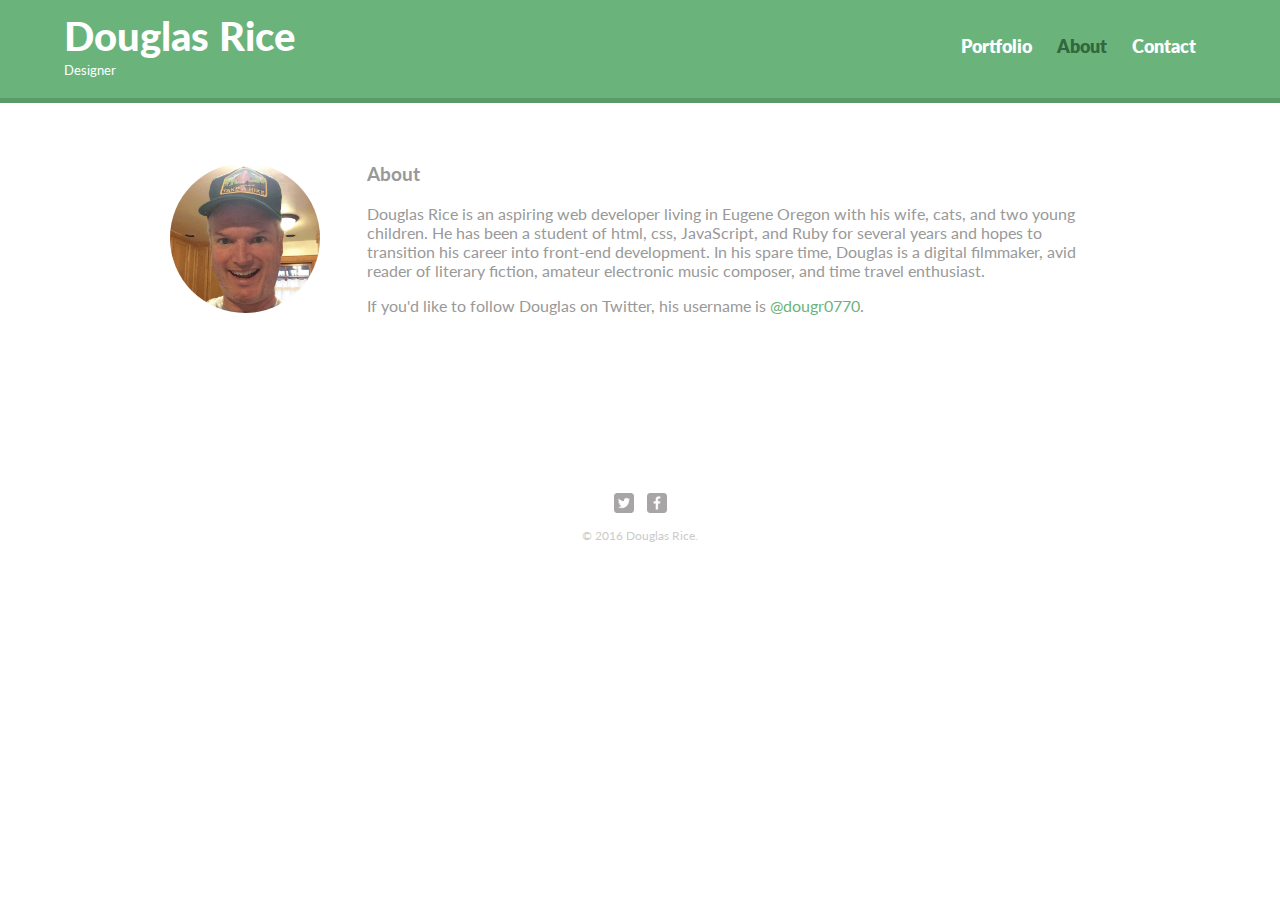
==== about.html @ 33dbeaab "Add first project files" ====
<!DOCTYPE html>
<html>
<head>
  <meta charset="utf-8">
  <title>Douglas Rice | Designer</title>
  <link rel="stylesheet" type="text/css" href="css/normalize.css">
  <link href='https://fonts.googleapis.com/css?family=Lato:400,400italic,900,700,700italic,900italic' rel='stylesheet' type='text/css'>
  <link rel="stylesheet" type="text/css" href="css/main.css">
  <link rel="stylesheet" type="text/css" href="css/responsive.css">
  <meta name="viewport" content="width=device-width, initial-scale=1.0">
</head>
  <body>
    <header>
      <a href="index.html" id="logo">
        <h1>Douglas Rice</h1>
        <h2>Designer</h2>
      </a>
      <nav>
        <ul>
          <li><a href="index.html">Portfolio</a></li>
          <li><a href="about.html" class="selected">About</a></li>
          <li><a href="contact.html">Contact</a></li>
        </ul> 
      </nav>
    </header>
    <div id="wrapper">
      <section>
        <img src="img/doug.png" alt="Photograph of Douglas Rice" class="profile-photo">
        <h3>About</h3>
        <p>Douglas Rice is an aspiring web developer living in Eugene Oregon with his wife, cats, and two young children. He has been a student of html, css, JavaScript, and Ruby for several years and hopes to transition his career into front-end development. In his spare time, Douglas is a digital filmmaker, avid reader of literary fiction, amateur electronic music composer, and time travel enthusiast.</p>
        <p>If you'd like to follow Douglas on Twitter, his username is <a href="http://twitter.com/dougr0770">@dougr0770</a>.</p>
      </section>
      <footer>
        <a href="http://twitter.com/dougr0770"><img src="img/twitter-wrap.png" alt="Twitter Logo" class="social-icon"></a>
        <a href="http://facebook.com/dangerbird64"><img src="img/facebook-wrap.png" alt="Facebook Logo" class="social-icon"></a>
        <p>&copy; 2016 Douglas Rice.</p>
      </footer>
    </div>
  </body>
</html>
---- css/main.css ----
/************************************
GENERAL
*************************************/

body {
  font-family: 'Lato', sans-serif;

}

#wrapper {
  max-width: 940px;
  margin: 0 auto;
  padding: 0 5%;
}

a {
  text-decoration: none;
}

img {
  max-width: 100%;
}

h3 {
  margin: 0 0 1em 0;
}



/************************************
HEADING
*************************************/

header {
  float: left;
  margin: 0 0 30px 0;
  padding: 5px 0 0 0;
  width: 100%;
}

#logo {
  text-align: center;
  margin: 0;
}

h1 {
  margin: 15px 0;
  font-size: 1.75em;
  font-weight: 900;
  line-height: 0.8em;
}

h2 {
  font-size: 0.75em;
  margin: -5px 0 0;
  font-weight: normal;
}



/************************************
NAVIGATION
*************************************/

nav {
  text-align: center;
  padding: 10px 0;
  margin: 20px 0 0;
}

nav ul {
  list-style: none;
  margin: 0 10px;
  padding: 0;
}

nav li {
  display: inline-block;
}

nav a {
  font-weight: 800;
  padding: 15px 10px;
}


/************************************
FOOTER
*************************************/

footer {
  font-size: 0.75em;
  text-align: center;
  clear: both;
  padding-top: 50px;
  color: #ccc;
}

.social-icon {
  width: 20px;
  height: 20px;
  margin: 0 5px;
}


/************************************
PAGE: PORTFOLIO
*************************************/

#gallery {
  margin: 0;
  padding: 0;
  list-style: none;
}

#gallery li {
  float: left;
  width: 45%;
  margin: 2.5%;
  background-color: #f5f5f5;
  color: #bdc3c7;
}

#gallery li a p {
  margin: 0;
  padding: 5%;
  font-size: 0.75em;
  color: #bdc3c7;
}



/************************************
PAGE: ABOUT
*************************************/

.profile-photo {
  display: block;
  max-width: 150px;
  margin: 0 auto 30px;
  border-radius: 100%;
}



/************************************
PAGE: CONTACT
*************************************/

.contact-info {
  list-style: none;
  padding: 0;
  margin: 0;
  font-size: 0.9em;
}

.contact-info a {
  display: block;
  min-height: 20px;
  background-repeat: no-repeat;
  background-size: 20px 20px;
  padding: 0 0 0 30px;
  margin: 0 0 10px;
}

.contact-info li.phone a {
  background-image: url('../img/phone.png')
}

.contact-info li.mail a {
  background-image: url('../img/mail.png')
}

.contact-info li.twitter a {
  background-image: url('../img/twitter.png')
}


/************************************
COLORS
*************************************/

/* site body */
body {
  background-color: #fff;
  color: #999;
}

/* green header */
header {
  background: #6ab47b;
  border-color: #599a68;
}

/* nav background on mobile */
nav {
  background: #599a68;
}

/* logo text */
h1, h2 {
  color: #fff;
}

/* links */
a {
  color: #6ab47b;
}

/* nav link */
nav a, nav a:visited {
  color: #fff;
}

/* selected nav link */
nav a.selected, nav a:hover {
  color: #32673f;
}
---- css/responsive.css ----
/*Fix the layout on small screen:*/
/*@media screen and (max-width: 479px) {
  
  #gallery li:nth-child(3n) {
    clear: left;
  }
}*/



@media screen and (min-width: 480px) {
  
  /************************************
  TWO COLUMN LAYOUT
  *************************************/

  #primary {
    width: 50%;
    float: left;
  }

  #secondary {
    width: 40%;
    float: right;
  }



  /************************************
  PAGE: PORTFOLIO
  *************************************/

  #gallery li {
    width: 28.3333%; /* 3 column page minus margins */
  }

  #gallery li:nth-child(4n) {
    clear: left;
  }



  /************************************
  PAGE: ABOUT
  *************************************/

  .profile-photo {
    float: left;
    margin: 0 5% 130px 0;
  }


}

@media screen and (min-width: 660px) {
  
  /************************************
  HEADER
  *************************************/

  nav {
    background: none;
    float: right;
    font-size: 1.125em;
    margin-right: 5%;
    text-align: right;
    width: 45%;
  }

  #logo {
    float: left;
    margin-left: 5%;
    text-align: left;
    width: 45%;
  }

  h1 {
    font-size: 2.5em;
  }

  h2 {
    font-size: 0.825em;
    margin-bottom: 20px;
  }

  header {
    border-bottom: 5px solid #599a68;
    margin-bottom: 60px;
  }


}
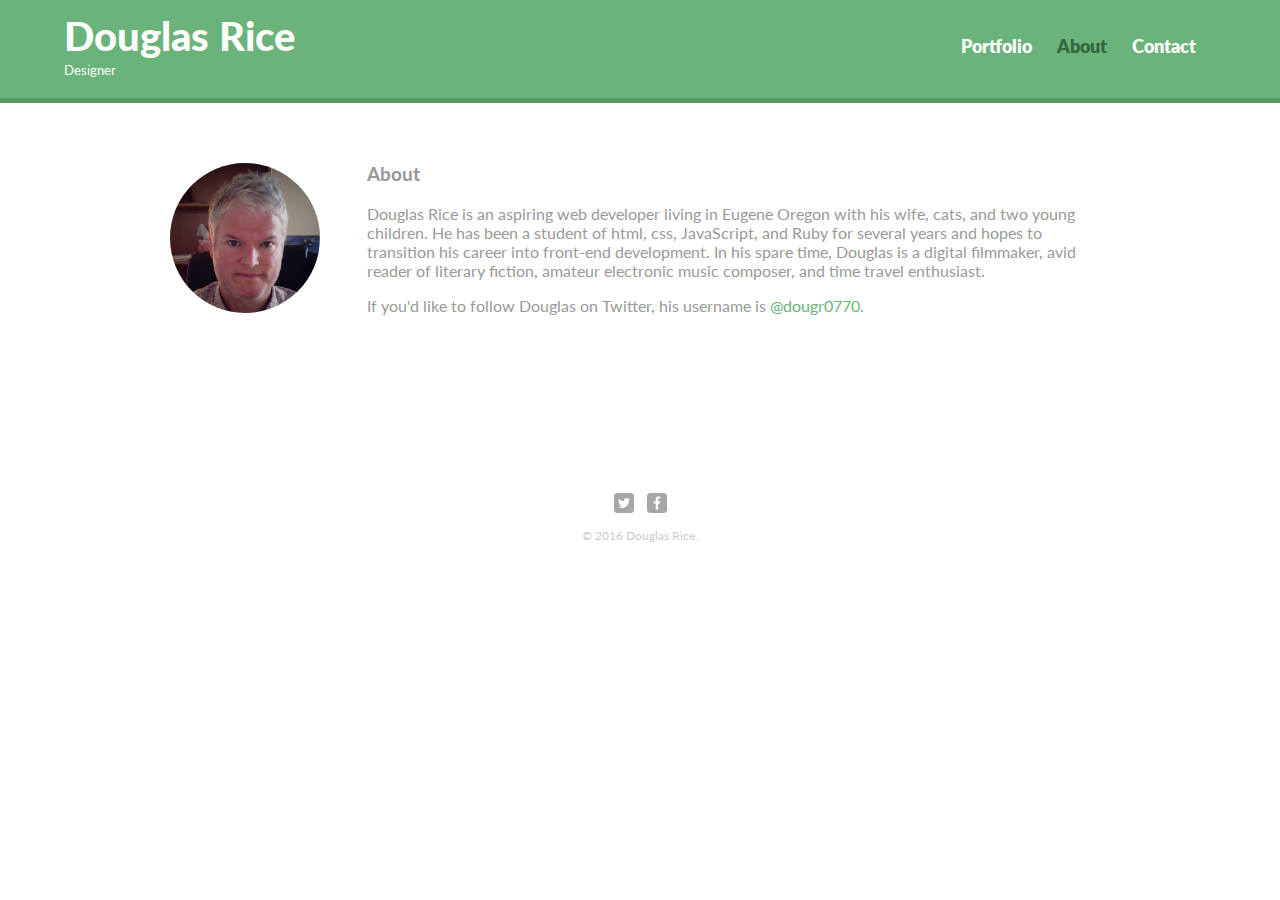
==== commit f471934e: "changed profile pic" ====
--- a/about.html
+++ b/about.html
@@ -25,7 +25,7 @@
     </header>
     <div id="wrapper">
       <section>
-        <img src="img/doug.png" alt="Photograph of Douglas Rice" class="profile-photo">
+        <img src="img/selfie1.jpg" alt="Photograph of Douglas Rice" class="profile-photo">
         <h3>About</h3>
         <p>Douglas Rice is an aspiring web developer living in Eugene Oregon with his wife, cats, and two young children. He has been a student of html, css, JavaScript, and Ruby for several years and hopes to transition his career into front-end development. In his spare time, Douglas is a digital filmmaker, avid reader of literary fiction, amateur electronic music composer, and time travel enthusiast.</p>
         <p>If you'd like to follow Douglas on Twitter, his username is <a href="http://twitter.com/dougr0770">@dougr0770</a>.</p>
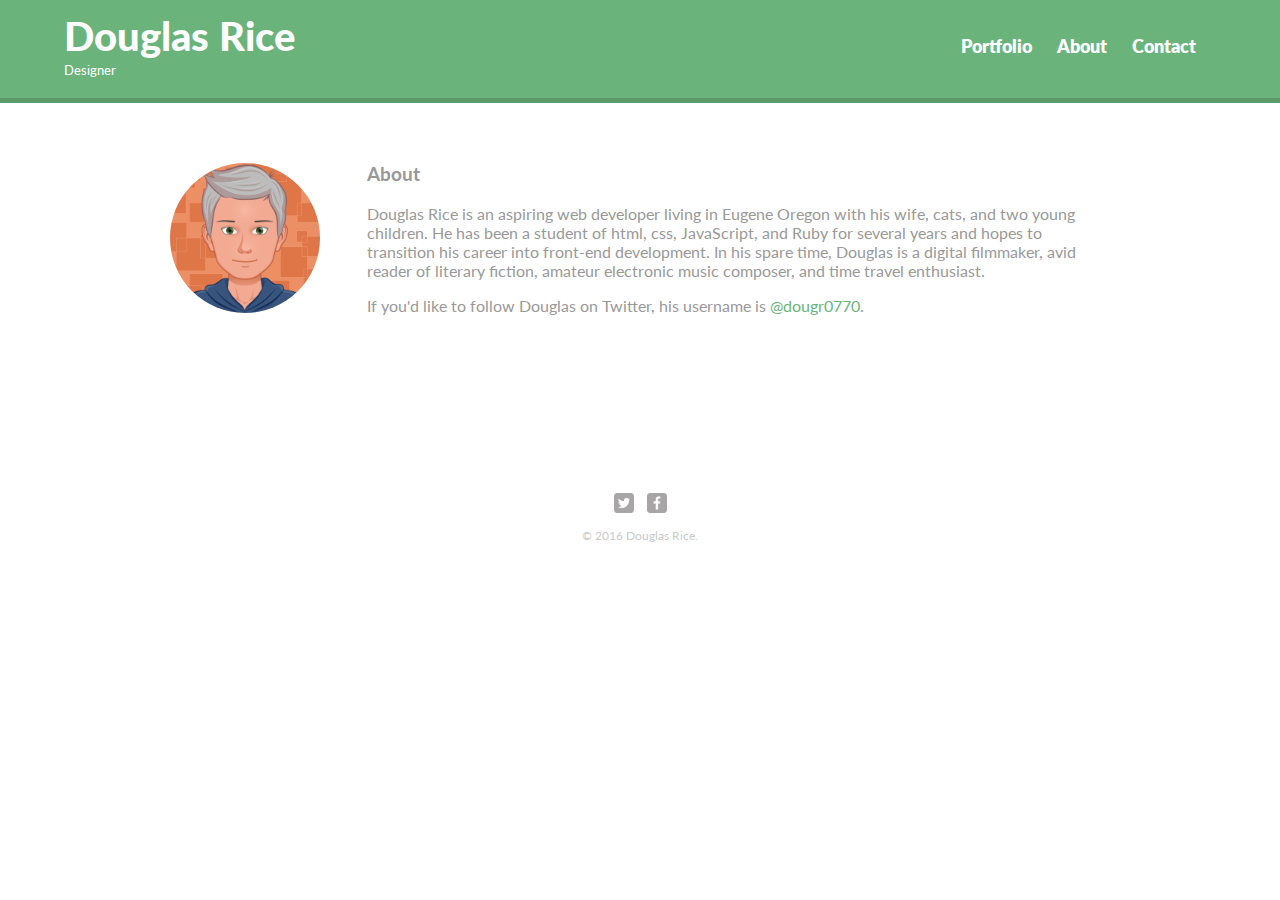
==== commit aa730c61: "update" ====
--- a/about.html
+++ b/about.html
@@ -25,7 +25,7 @@
     </header>
     <div id="wrapper">
       <section>
-        <img src="img/selfie1.jpg" alt="Photograph of Douglas Rice" class="profile-photo">
+        <img src="img/avatar2.png" alt="Photograph of Douglas Rice" class="profile-photo">
         <h3>About</h3>
         <p>Douglas Rice is an aspiring web developer living in Eugene Oregon with his wife, cats, and two young children. He has been a student of html, css, JavaScript, and Ruby for several years and hopes to transition his career into front-end development. In his spare time, Douglas is a digital filmmaker, avid reader of literary fiction, amateur electronic music composer, and time travel enthusiast.</p>
         <p>If you'd like to follow Douglas on Twitter, his username is <a href="http://twitter.com/dougr0770">@dougr0770</a>.</p>
--- a/css/main.css
+++ b/css/main.css
@@ -213,7 +213,7 @@
 }
 
 /* selected nav link */
-nav a.selected, nav a:hover {
+nav a:visited, nav a:hover {
   color: #32673f;
 }
 
